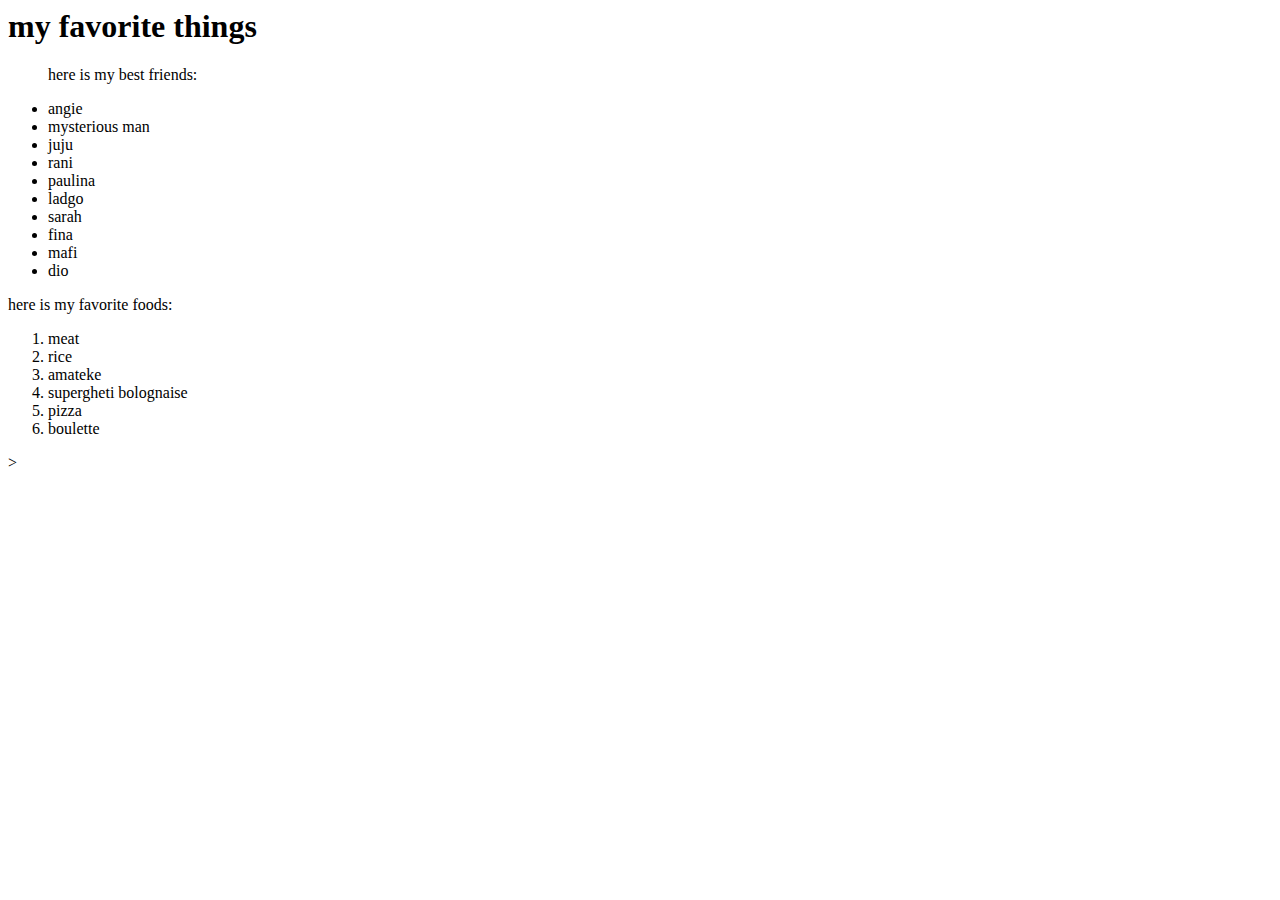
==== my-favorite-things.html @ 594ae57a "add unordered lists an ordered lists" ====
<DOCTYPE html>
<header>
    <title>mine</title>
</header>
<body>
    <h1>my favorite things</h1>
    <ul>
        <p>here is my best friends:</p>
        <li>angie</li>
        <li>mysterious man</li>
        <li>juju</li>
        <li>rani</li>
        <li>paulina</li>
        <li>ladgo</li>
        <li>sarah</li>
        <li>fina</li>
        <li>mafi</li>
        <li>dio</li>
    </ul>
    <p>here is my favorite foods:</p>
    <ol>
        <li>meat</li>
        <li>rice</li>
        <li>amateke</li>
        <li>supergheti bolognaise</li>
        <li>pizza</li>
        <li>boulette</li>
    </ol>
</body>>
</html>
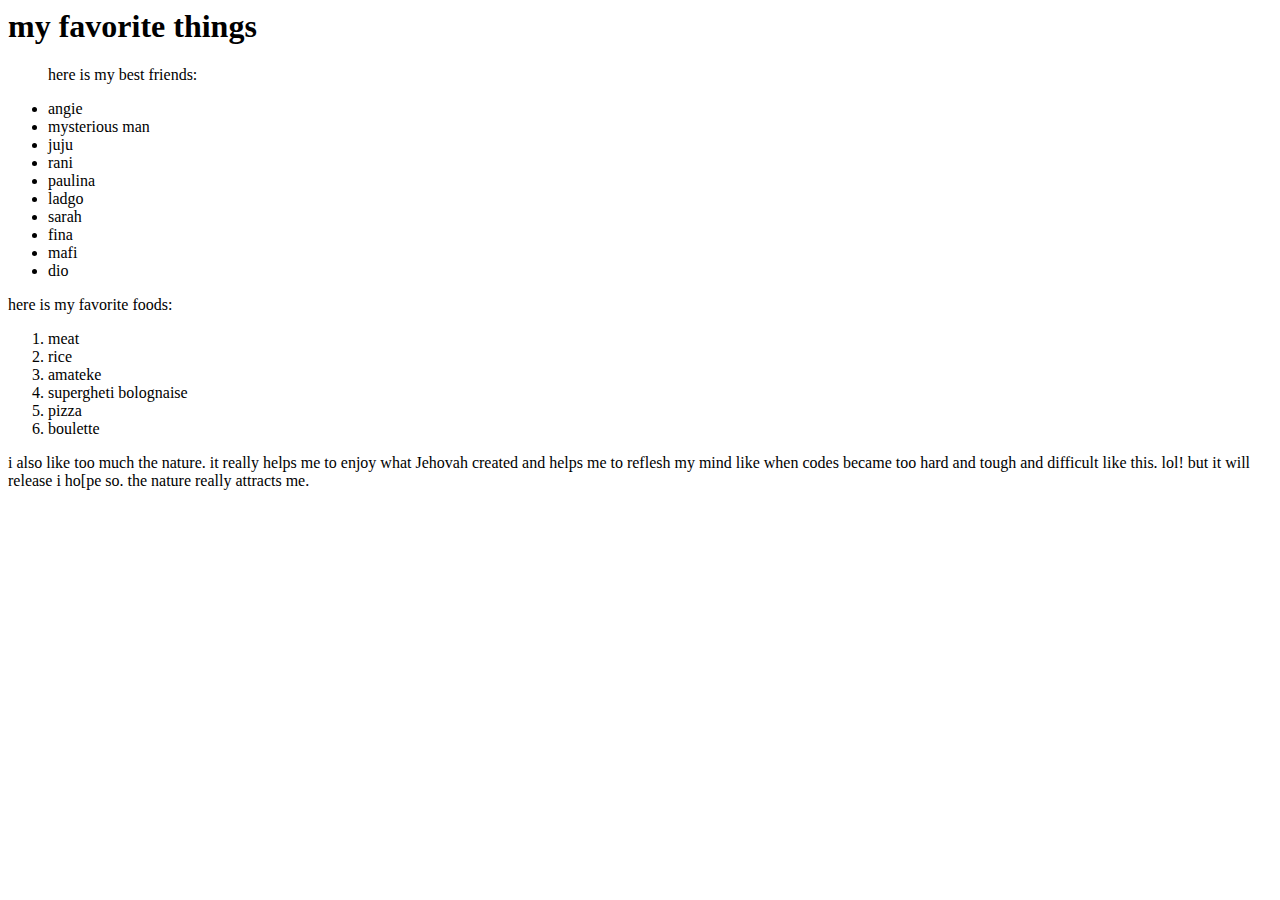
==== commit c69d70bb: "add styles" ====
--- a/my-favorite-things.html
+++ b/my-favorite-things.html
@@ -1,6 +1,7 @@
 <DOCTYPE html>
 <header>
     <title>mine</title>
+    <link rel="stylesheet" href="css/styles.css" type="text/css">
 </header>
 <body>
     <h1>my favorite things</h1>
@@ -26,5 +27,6 @@
         <li>pizza</li>
         <li>boulette</li>
     </ol>
-</body>>
+    <p>i also like too much the nature. it really helps me to enjoy what Jehovah created and helps me to reflesh my mind like when codes became too hard and tough and difficult like this. lol! but it will release i ho[pe so. the nature really attracts me.</p>
+</body>
 </html>
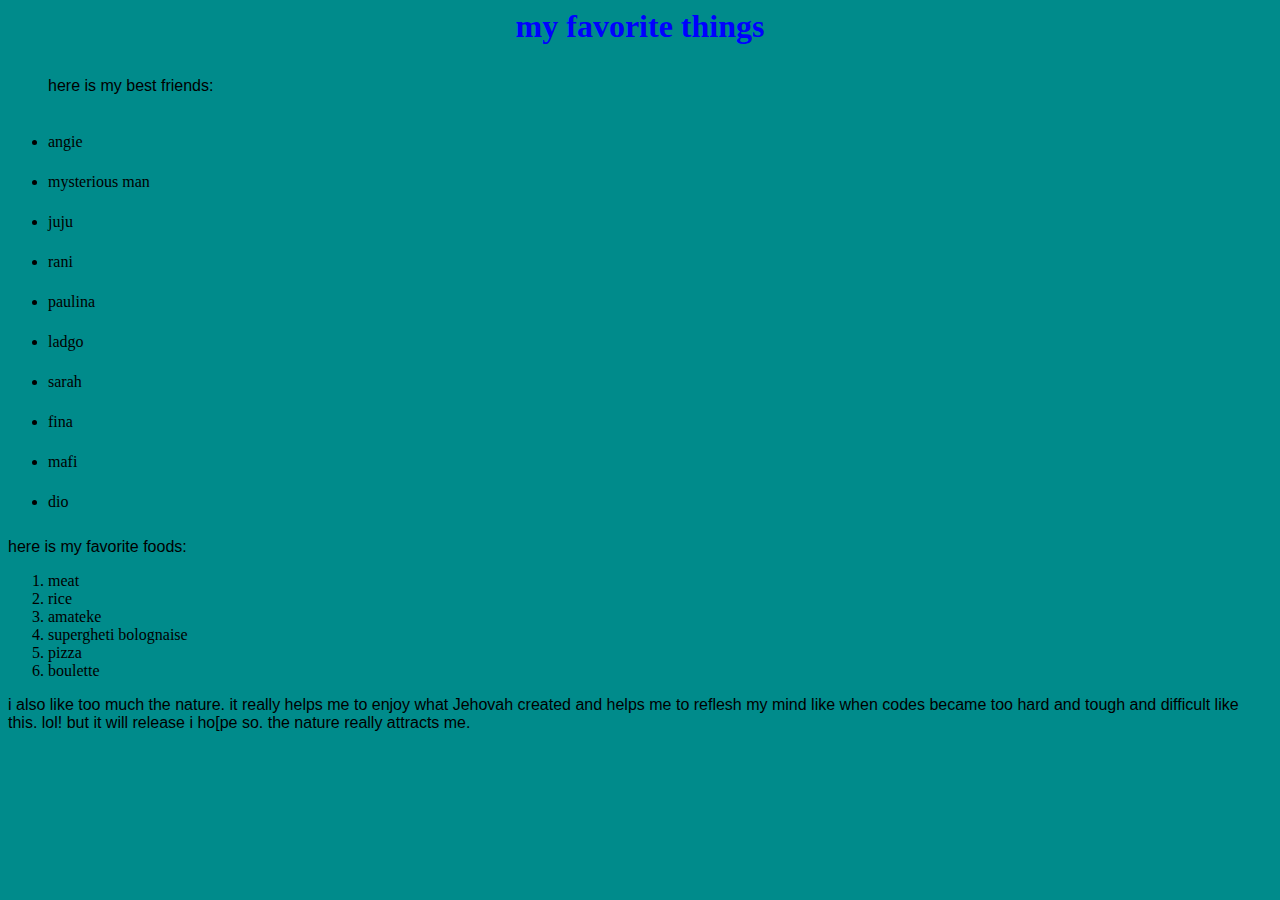
==== commit cd03db1c: "change name of favorite things.html to index.html" ====
--- a/my-favorite-things.html
+++ b/my-favorite-things.html
@@ -1,5 +1,8 @@
 <DOCTYPE html>
 <header>
+    <style>
+        body{background-color: darkcyan}
+    </style>
     <title>mine</title>
     <link rel="stylesheet" href="css/styles.css" type="text/css">
 </header>
--- a/css/styles.css
+++ b/css/styles.css
@@ -0,0 +1,15 @@
+h1 {
+    color: blue;
+    text-align: center;
+  }
+  h2 {
+    color: white;
+    font-style: italic;
+    text-align: center;
+  }
+  p {
+    font-family: sans-serif;
+  }
+  ul {
+    line-height: 40px;
+  }